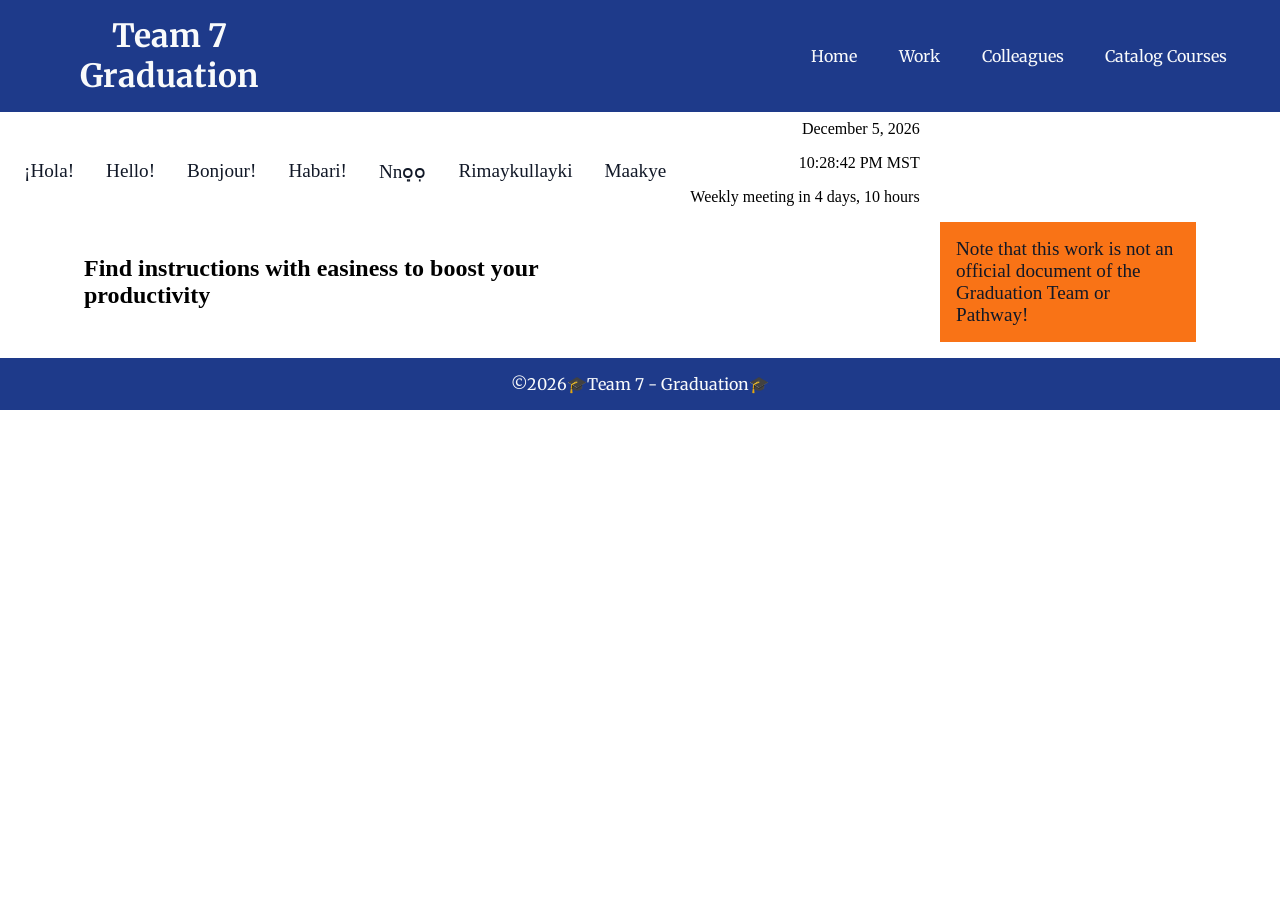
==== index.html @ 9d25102a "graduation" ====
<!DOCTYPE html>
<html lang="en-US">
<head>
    <meta charset="UTF-8">
    <meta name="viewport" content="width=device-width, initial-scale=1.0">
    <title>Team 7 - Graduation</title>
    <meta name="author" content="Celeste M. Mande">
    <meta name="description" content="Find all instruction about the Graduation Team made easy to understand, find our weekly team meeting, find our colleagues, our skills, our fun activities">
    <link rel="stylesheet" href="styles/graduation.css">
    <script src="scripts/graduation.js" defer></script>
    <link rel="preconnect" href="https://fonts.googleapis.com">
<link rel="preconnect" href="https://fonts.gstatic.com" crossorigin>
<link href="https://fonts.googleapis.com/css2?family=Birthstone&family=Cormorant:ital,wght@0,300..700;1,300..700&family=DM+Serif+Display:ital@0;1&family=DM+Serif+Text:ital@0;1&family=Edu+SA+Hand:wght@400..700&family=Gideon+Roman&family=Google+Sans+Code:ital,wght@0,300..800;1,300..800&family=IBM+Plex+Serif:ital,wght@0,100;0,200;0,300;0,400;0,500;0,600;0,700;1,100;1,200;1,300;1,400;1,500;1,600;1,700&family=Lora:ital,wght@0,400..700;1,400..700&family=Merriweather:ital,opsz,wght@0,18..144,300..900;1,18..144,300..900&family=Playfair+Display:ital,wght@0,400..900;1,400..900&family=Roboto+Condensed:ital,wght@0,100..900;1,100..900&family=Roboto+Serif:ital,opsz,wght@0,8..144,100..900;1,8..144,100..900&family=Roboto:ital,wght@0,100..900;1,100..900&display=swap" rel="stylesheet">
</head>
<body>
    <header>
        <div class="logo">
            <!-- <p><span>Team 7</span></p> -->
            <!-- <p>Graduation</p> -->
             <div class="logo-one">
                <h1><span>Team 7</span></h1>
             </div>
             <div class="logo-one">
                <h1>Graduation</h1>
             </div>
        
        </div>

        <nav>
            <ul class="nav-links">
                <li><a href="index.html">Home</a></li>
                <li><a href="work.html">Work</a></li>
                <li><a href="#">Colleagues</a></li>
                <li><a href="catalog-courses.html">Catalog Courses</a></li>
            </ul>
        </nav>
    </header>    
    <main>
        <section class="opening">
            <div class="greetings">
                <p>¡Hola!</p>
                <p>Hello!</p>
                <p>Bonjour!</p>
                <p>Habari!</p>
                <p>Nnọ̣ọ</p>
                <p>Rimaykullayki</p>
                <p>Maakye</p>
            </div>

            <div class="mst-time">
                <p id="today-date"></p>
                <p id="mst-time"></p>
                <p id="meeting-countdown"></p>
                </div>
        </section>

        <section class="note">
            <div class="instr">
                <h2>Find instructions with easiness to boost your productivity</h2>
            </div>
            <div class="notice">
                <p>Note that this work is not an official document of the Graduation Team or Pathway!</p>
            </div>
            
        </section>
        
    </main>
    <footer>
        <p>&copy;<span id="current-year"></span>🎓Team 7 - Graduation🎓</p>
    </footer>
</body>
</html>
---- styles/graduation.css ----
* {
    margin: 0;
    padding: 0;
    box-sizing: border-box;
}
:root {
    --header-font-family: "Merriweather", serif;
    --great-lines-font-family: "Gideon Roman", serif;

    /* ===== PRIMARY BRAND COLORS ===== */
    --header-color-primary: #1E40AF;        /* Deep Royal Blue */
    --color-primary-light: #3B82F6;  /* Bright Blue (hover, highlights) */
    --color-primary-dark: #1E3A8A;   /* Dark Blue (active states) */

    /* ===== SECONDARY (PURPLE) ===== */
    --color-secondary: #7C3AED;      /* Elegant Purple */
    --color-secondary-light: #A78BFA;   /* background */
    --color-secondary-dark: #5B21B6;

    /* ===== ACCENT (ORANGE - CTA) ===== */
    ---hover-color-accent: #F97316;         /* Hover Strong Orange */
    --color-accent-light: #FDBA74;
    --color-accent-dark: #C2410C;

    /* ===== TEXT COLORS ===== */
    --color-text-primary: #374151;   /* Professional Dark Gray */
    --color-text-secondary: #6B7280; /* Soft Gray */
    --color-text-light: #9CA3AF;

    /* ===== BACKGROUND COLORS ===== */
    --header-text-color-bg-main: #F9FAFB;        /* Header Text Color Very Light Gray */
    --color-bg-section: #FFFFFF;
    --main-text-color-bg-dark: #111827;

    /* ===== BORDER & SHADOW ===== */
    --main-background-color-border: #E5E7EB;
    --shadow-soft: 0 4px 12px rgba(0, 0, 0, 0.08);

    --one_padding: 1rem;
    --one_gap: 1rem;
    --flex-display: flex;
    --cursor-pointer: pointer;
    --grid-display: grid;

    --eight_border_radius: 8px;
    --one_margin: 1rem;
}
header {
    display: var(--flex-display);
    /* flex-direction: row; */
    justify-content: space-between;
    align-items: center;
    /* background-color: var(--header-color-primary); */
    color: var(--header-text-color-bg-main);
    font-family: var(--header-font-family);
    /* padding: var(--one_padding); */
    background-color: var(--color-primary-dark);
    padding: 1rem 3rem ;
    /* gap: 3rem; */

    .logo {
        text-align: center;
        padding-left: 2rem;
    }
    nav {
        
        ul {
            display: var(--flex-display);
            justify-content: space-around;
            /* gap: var(--one_gap); */
            font-family: var(--header-font-family);
            color: var(--header-text-color-bg-main);
            list-style: none;
            gap: 2rem;

            li {
                a {
                    color: var(--header-text-color-bg-main);
                    text-decoration: none;
                    padding: .3rem;
                }
                a:hover {
                    color: var(--main-text-color-bg-dark);
                    /* padding: .3rem; */
                    font-size: 1rem;
                    /* border: 1px solid; */
                    border: none;
                    background-color: var(---hover-color-accent);
                }
            }
        }
    }
}

/* .logo-one:hover {
    color: var(---hover-color-accent);
} */
/* .logo h1 {
    color: var(---hover-color-accent);
} */
footer {
    /* display: var(--flex-display); */
    /* flex-direction: row; */
    /* justify-content: space-between; */
    /* align-items: center; */
    /* background-color: var(--header-color-primary); */
    color: var(--header-text-color-bg-main);
    font-family: var(--header-font-family);
    /* padding: var(--one_padding); */
    background-color: var(--color-primary-dark);
    padding: 1rem 3rem ;
    /* gap: 3rem; */
    text-align: center;
}
.greetings {
    display: var(--flex-display);
    flex-wrap: wrap;
    gap: var(--one_gap);
    /* align-items: center; */
    justify-self: center;
    padding: var(--one_padding);
}
.greetings p {
    /* background-color: var(---hover-color-accent); */
    color: var(--main-text-color-bg-dark);
    padding: .3rem .5rem;
    font-size: 1.2rem;
}
.greetings p:hover {
    background-color: var(---hover-color-accent);
}
.mst-time {
    display: var(--flex-display);
    flex-direction: column;
    justify-self: right;
    padding-right: 3rem;
}
.mst-time p {
    text-align: right;
    padding-bottom: 1rem;
}
.opening {
    display: var(--flex-display);
    align-items: center;
    padding-top: .5rem;
}
.note {
    display: var(--flex-display);
    justify-content: space-around;
    gap: 11rem;
    margin-bottom: var(--one_margin);
    /* justify-self: center; */
    align-items: center;
}
.notice {
    width: 20%;
    background-color: var(---hover-color-accent);
    padding: 1rem;
    
}
.notice p {
    /* color: var(--header-text-color-bg-main); */
    color: var(--main-text-color-bg-dark);
    font-size: 1.2rem;
}
.instr {
    width: 40%;
}

/* PathwaConnect Section */
/* .check {
    background-color: red;
} */
.check::before {
    content: "☑️";
}
.pathway-connect {
    background-color: #ddd;
    width: 600px;
    margin: 0 auto;
    border-radius: 10px;
    

    h1 {
        text-align: center;
        font-size: 40px;
        padding: .4rem;
        color: #0e0656;
    }
    .pc-grades {
        /* background-color: red; */
        border: #0e0656 1px solid;
        padding: .4rem;
        width: 500px;
        margin: 0 auto;
        border-radius: 10px;

        p {
            margin-bottom: .2rem;
        }
        h4 {
            margin-bottom: .2rem;
            /* border-bottom: #0e0656 1px solid; */
            color: #0e0656;
            
        }
    }
    .attention {
        /* background-color: red; */
        width: 500px;
        margin: 0 auto;
        margin-top: .5rem;
        border: #0e0656 1px solid;
        border-radius: 10px;
        padding: .4rem;
        color: #a30505;
    }
    .pc-failing-grade {
        /* background-color: red; */
        
        width: 500px;
        margin: 0 auto;
        margin-top: .5rem;
        padding: .4rem;
        border: #0e0656 1px solid;
        border-radius: 10px;

        strong {
            color: #0e0656;
        }

        span {
            color: red;
        }
    }
    .older-equivalent {
        /* background-color: red; */
        width: 500px;
        margin: 0 auto;
        border: #0e0656 1px solid;
        border-radius: 10px;
        padding: .4rem;
        margin-top: .5rem;

        h4 {
            margin-bottom: .2rem;
            color: #0e0656;
        }
        p {
            margin-bottom: .2rem;
        }

    }
}



/* Normal state */
#meeting-countdown {
    /* font-size: 1.2rem; */
    /* font-weight: 600; */
    transition: color 0.3s ease;
}

/* Warning state */
.warning {
    color: red;
    animation: flash 1s infinite;
}

@keyframes flash {
    0% { opacity: 1; }
    50% { opacity: 0.4; }
    100% { opacity: 1; }
}
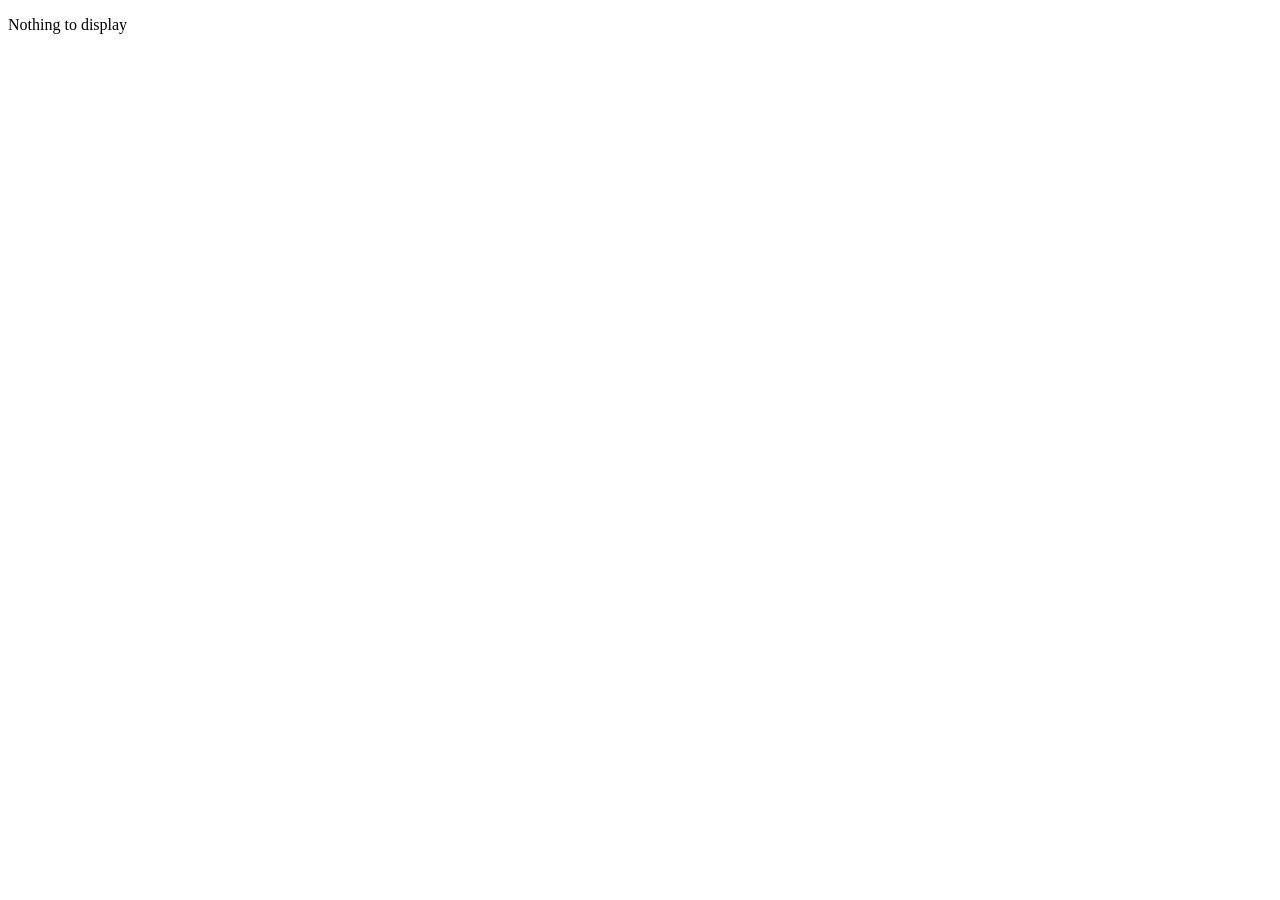
==== commit 66c05a11: "erased" ====
--- a/index.html
+++ b/index.html
@@ -3,70 +3,10 @@
 <head>
     <meta charset="UTF-8">
     <meta name="viewport" content="width=device-width, initial-scale=1.0">
-    <title>Team 7 - Graduation</title>
-    <meta name="author" content="Celeste M. Mande">
-    <meta name="description" content="Find all instruction about the Graduation Team made easy to understand, find our weekly team meeting, find our colleagues, our skills, our fun activities">
-    <link rel="stylesheet" href="styles/graduation.css">
-    <script src="scripts/graduation.js" defer></script>
-    <link rel="preconnect" href="https://fonts.googleapis.com">
-<link rel="preconnect" href="https://fonts.gstatic.com" crossorigin>
-<link href="https://fonts.googleapis.com/css2?family=Birthstone&family=Cormorant:ital,wght@0,300..700;1,300..700&family=DM+Serif+Display:ital@0;1&family=DM+Serif+Text:ital@0;1&family=Edu+SA+Hand:wght@400..700&family=Gideon+Roman&family=Google+Sans+Code:ital,wght@0,300..800;1,300..800&family=IBM+Plex+Serif:ital,wght@0,100;0,200;0,300;0,400;0,500;0,600;0,700;1,100;1,200;1,300;1,400;1,500;1,600;1,700&family=Lora:ital,wght@0,400..700;1,400..700&family=Merriweather:ital,opsz,wght@0,18..144,300..900;1,18..144,300..900&family=Playfair+Display:ital,wght@0,400..900;1,400..900&family=Roboto+Condensed:ital,wght@0,100..900;1,100..900&family=Roboto+Serif:ital,opsz,wght@0,8..144,100..900;1,8..144,100..900&family=Roboto:ital,wght@0,100..900;1,100..900&display=swap" rel="stylesheet">
+    <title>Team</title>
+    
 </head>
 <body>
-    <header>
-        <div class="logo">
-            <!-- <p><span>Team 7</span></p> -->
-            <!-- <p>Graduation</p> -->
-             <div class="logo-one">
-                <h1><span>Team 7</span></h1>
-             </div>
-             <div class="logo-one">
-                <h1>Graduation</h1>
-             </div>
-        
-        </div>
-
-        <nav>
-            <ul class="nav-links">
-                <li><a href="index.html">Home</a></li>
-                <li><a href="work.html">Work</a></li>
-                <li><a href="#">Colleagues</a></li>
-                <li><a href="catalog-courses.html">Catalog Courses</a></li>
-            </ul>
-        </nav>
-    </header>    
-    <main>
-        <section class="opening">
-            <div class="greetings">
-                <p>¡Hola!</p>
-                <p>Hello!</p>
-                <p>Bonjour!</p>
-                <p>Habari!</p>
-                <p>Nnọ̣ọ</p>
-                <p>Rimaykullayki</p>
-                <p>Maakye</p>
-            </div>
-
-            <div class="mst-time">
-                <p id="today-date"></p>
-                <p id="mst-time"></p>
-                <p id="meeting-countdown"></p>
-                </div>
-        </section>
-
-        <section class="note">
-            <div class="instr">
-                <h2>Find instructions with easiness to boost your productivity</h2>
-            </div>
-            <div class="notice">
-                <p>Note that this work is not an official document of the Graduation Team or Pathway!</p>
-            </div>
-            
-        </section>
-        
-    </main>
-    <footer>
-        <p>&copy;<span id="current-year"></span>🎓Team 7 - Graduation🎓</p>
-    </footer>
+    <p>Nothing to display</p>
 </body>
 </html>
